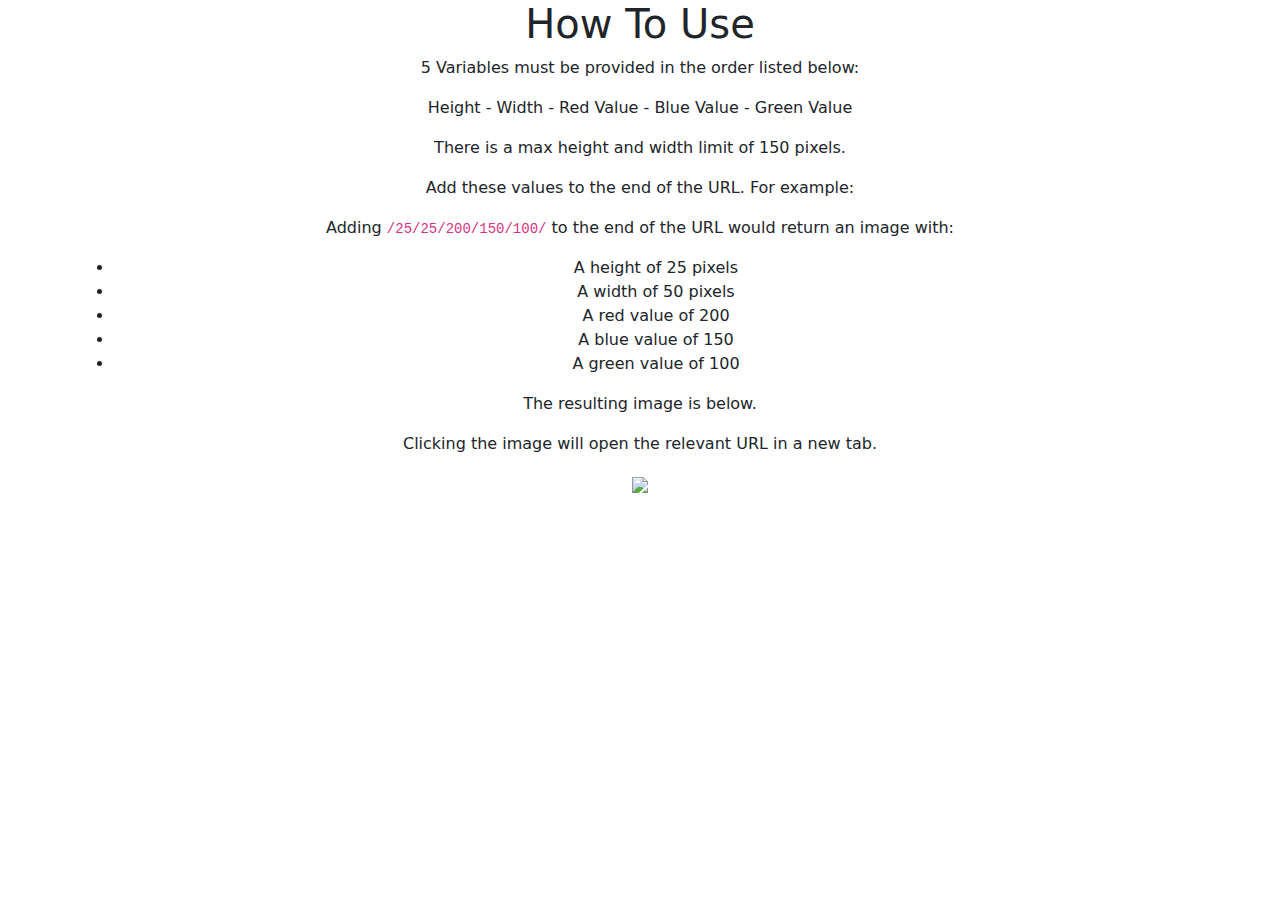
==== templates/index.html @ 1a8ff2ce "Initial commit" ====
<!doctype html>
<html lang="en">
  <head>
    <meta charset="utf-8">
    <meta name="viewport" content="width=device-width, initial-scale=1">
    <link rel="stylesheet" href="https://cdn.jsdelivr.net/npm/bootstrap@5.3.2/dist/css/bootstrap.min.css">
    <link rel="stylesheet" href="{{ url_for('static', filename='css/style.css')}}">
    <link rel="icon" href="/25/25/255/0/0">
    <title>ColourCube</title>
  </head>
  <body>
    <main class="container text-center">
        <article>
            <h1>How To Use</h1>
            <p>5 Variables must be provided in the order listed below:</p>
            <p>Height - Width - Red Value - Blue Value - Green Value</p>
            <p>There is a max height and width limit of 150 pixels.</p>
            <p>Add these values to the end of the URL. For example:</p>
            <p>Adding <code>/25/25/200/150/100/</code> to the end of the URL would return an image with:</p>
            <ul>
                <li>A height of 25 pixels</li>
                <li>A width of 50 pixels</li>
                <li>A red value of 200</li>
                <li>A blue value of 150</li>
                <li>A green value of 100</li>
            </ul>
            <p>The resulting image is below.</p>
            <p>Clicking the image will open the relevant URL in a new tab.</p>
            <p><a href="/25/50/200/150/100" target="_blank"><img src="/25/50/200/150/100"></a></p>
          </article>
    </main>
  </body>
</html>
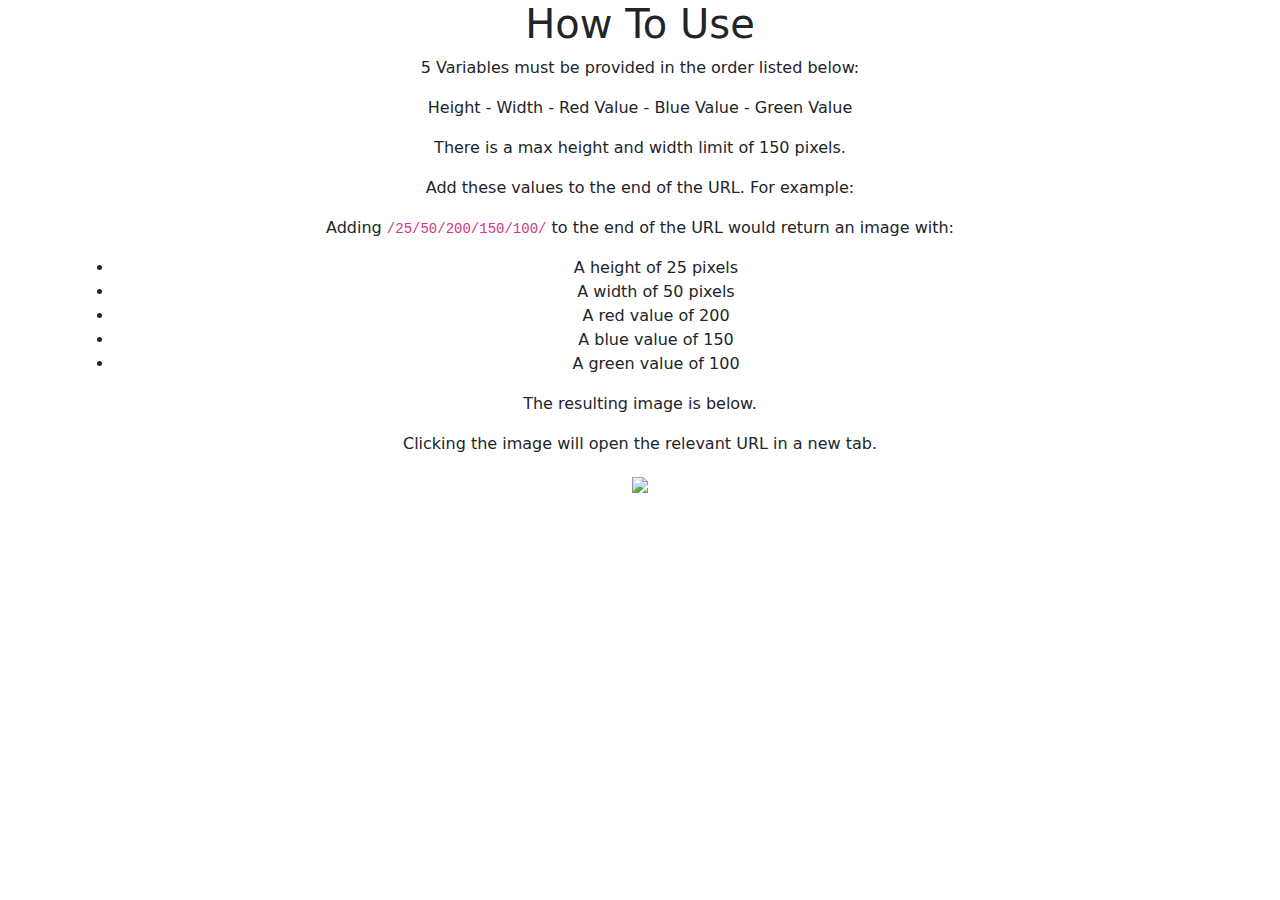
==== commit dd064ee1: "Fixed typo in index.html" ====
--- a/templates/index.html
+++ b/templates/index.html
@@ -16,7 +16,7 @@
             <p>Height - Width - Red Value - Blue Value - Green Value</p>
             <p>There is a max height and width limit of 150 pixels.</p>
             <p>Add these values to the end of the URL. For example:</p>
-            <p>Adding <code>/25/25/200/150/100/</code> to the end of the URL would return an image with:</p>
+            <p>Adding <code>/25/50/200/150/100/</code> to the end of the URL would return an image with:</p>
             <ul>
                 <li>A height of 25 pixels</li>
                 <li>A width of 50 pixels</li>
